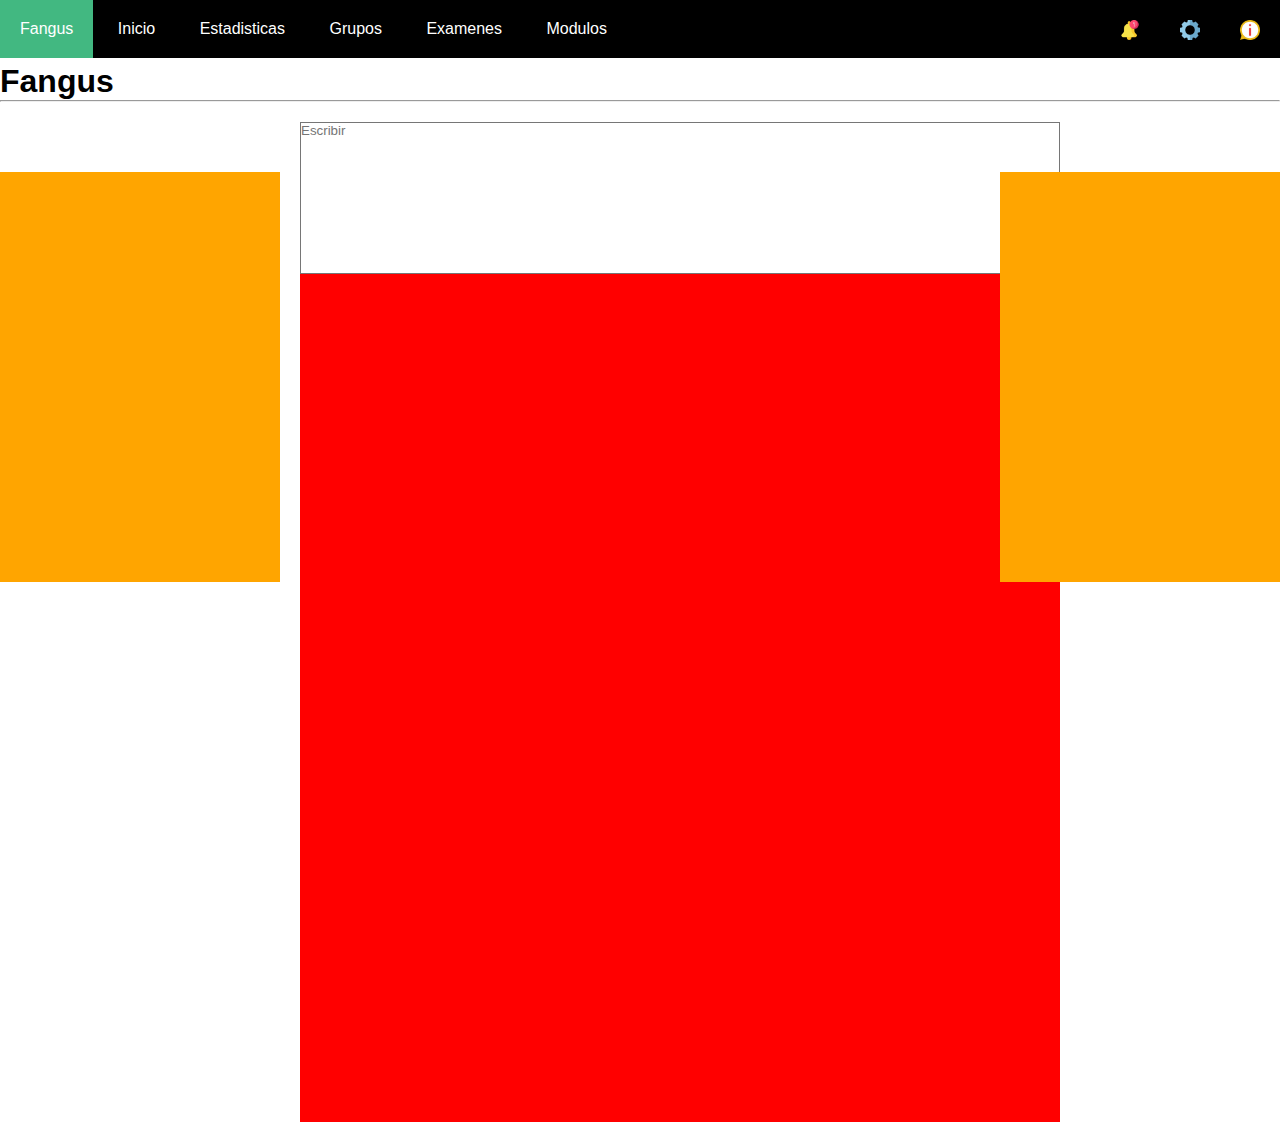
==== create.html @ 37d0ad91 "Barra y Secciones" ====
<!DOCTYPE html>
<html lang="en">

<head>
	<meta charset="UTF-8">
	<meta name = "author" content = "MakeDevelop">
	<meta name ="description" content ="Motivation!">
	<meta name="viewport" content="width=device-width, user-scalable=no, initial-scale=1.0, maximum-scale=1.0, minimum-scale=1.0">

	<title>FUNGUS</title>

	<link rel="stylesheet" href="estilos.css">
	<link rel="stylesheet" href="menu.css">
	<link rel="stylesheet" href="div.css">
	<link rel="stylesheet" href="Splatch.ttf">
</head>

<body>


<!--Inicio cabecera-->	
<header>

	<!--navegacion-->
<div id="menu">
	<ul>
		<li><a href="#">Fangus</a></li>
		<li><a href="#">Inicio</a></li>
	  <li><a href="#">Estadisticas</a></li>
	  <li><a href="#">Grupos</a></li>
	  <li><a href="#">Examenes</a></li>
	  <li><a href="#">Modulos</a></li>
	  <li class="item-r"><a href="#"><img src="icon/info.png" width="20" height="20"></a></li>
	  <li class="item-r"><a href="#"><img src="icon/config.png" width="20" height="20"></a></li>
	  <li class="item-r"><a href="#"><img src="icon/notification.png" width="20" height="20"></a></li>
	</ul>
</div>
            


</header>
<!--final cabecera-->


		<br>
		<h1>Fangus</h1>
	<hr>

	
<!--Perfil izquierdo-->    
<div class="Profile">    
	<aside class="content-Profile"></aside>

<!--Publicaciones-->
	 <div class="Advertisements">  
		<section class="Publications">  
		  <article><textarea name="  " id="" cols="30" rows="10" placeholder="Escribir"></textarea>
		  </article>
		</section>
 

<!--Clasificacion Ranking-->
 <div class="Ranking">    
	 <aside class="content-Ranking"></aside>
 </div>
</div>
</div>

<!-- inicio Footer-->


</body>
</html>
---- estilos.css ----
* {
    margin: 0;
    padding: 0;
    box-sizing: border-box;
    font-family: sans-serif;
}

header{
    width: 100%;
    height: 45px;
    background: black;
}

/*inicio */


@font-face{
	font-family: Splatch;
	src:url(Splatch.ttf);
}

ul.menu h1{
    font-size: 22px;
    font-family: Splatch;
    color:#ff8000;

}

/*menu de inicio y registro*/

ul.menu li {
    position: relative;
    float: right;
    display: block;
    height: 10px;
}
ul.menu li a {
    display: block;
    padding: 0 14px;
    margin: 6px 0;
    line-height: 36px;
    text-decoration: none;
 
    border-left: 1px solid #393942;
    border-right: 1px solid #4f5058;
 
    font-family: Helvetica, Arial, sans-serif;
    font-weight: bold;
    font-size: 16px;
 
    color: #f3f3f3;
    text-shadow: 1px 1px 1px rgba(0,0,0,.6);
 
    -webkit-transition: color .2s ease-in-out;
    -moz-transition: color .2s ease-in-out;
    -o-transition: color .2s ease-in-out;
    -ms-transition: color .2s ease-in-out;
    transition: color .2s ease-in-out;
}
 
 
ul.menu li:hover > a { color: #caad16; }
ul.menu ul {
    position: absolute;
    top: 40px;
    left: 0;
 
    opacity: 0;
    background: rgba(0,0,0,0.67);
 
    -webkit-border-radius: 0 0 5px 5px;
    -moz-border-radius: 0 0 5px 5px;
    border-radius: 0 0 5px 5px;
 
    -webkit-transition: opacity .25s ease .1s;
    -moz-transition: opacity .25s ease .1s;
    -o-transition: opacity .25s ease .1s;
    -ms-transition: opacity .25s ease .1s;
    transition: opacity .25s ease .1s;
}
 
ul.menu li:hover > ul { opacity: 1; }
 
ul.menu ul li {
    height: 0;
    overflow: hidden;
    padding: 0;
 
    -webkit-transition: height .25s ease .1s;
    -moz-transition: height .25s ease .1s;
    -o-transition: height .25s ease .1s;
    -ms-transition: height .25s ease .1s;
    transition: height .25s ease .1s;
}
 
ul.menu li:hover > ul li {
    height: 36px;
    overflow: visible;
    padding: 0;
}
ul.menu ul li a {
    width: 130px;
    padding: 0 10px;
    font-size: 14px;
    border: none;
    border-bottom: 0px solid #353539;
}
/*fin*/

/*Imagen en movimiento*/


.container-portada{
	width: 100%;
	height: 400px;
	background-image: url(image/2.jpg);
	position: none;
	background-size: 200%;
	animation: movimiento 30s infinite linear alternate;
	
}
@keyframes movimiento{
    from{
    	background-position: top left;
    	}to{
    		background-position: bottom;
    	}
}

.capa-gradiante{
	width: 100%;
	height:100%;
	position: none;
	background: -webkit-linear-gradient(left, black);
	opacity: 1;
}

.container-detalles{
	width: 100%;
	top:75%;
	max-width: 1200px;
	position: relative;
	margin: auto;
  
}

.detalles{
	width: 100%;
	max-width: 500px;
	position: relative;
	top:20px; 
	left:10px;
	color: #fff;
}

.detalles button{
	padding: 10px 20px;
	font-size: 16px;
	background: none;
	border-style: none;
	border: 1px solid white;
	color: white;
	margin-top: 20px;
    transition: background 300ms;
    cursor: pointer;
}

.detalles button:hover{
	background: white;
	color:black;
}	

/*inicio codigo cuerpo*/
main#principal{
	width: 100%;
	max-width: 1200px;
	margin-left: 10px;
	position: relative;

}




/*contendores Varios  footer*/
footer{
    width: 100%;
    background: #202020;
    color: white;    
    
}

.contenedor-total-footer{
    width: 100%;
    max-width: 1200px;
    margin: auto;
    padding: 40px;
}

.contenedor-body{
    display: flex;
    justify-content: space-between;
}

.columna1{
    max-width: 400px;
}

.columna1 h1{
    font-size: 22px;
}

.columna1 p{
    font-size: 14px;
    color: #C7C7C7;
    margin-top: 20px;
}

.columna2{
    max-width: 400px;
    
}

.columna2 h1{
    font-size: 22px;
}

.filas{
    margin-top: 20px;
    display: flex;
}

.filas img{
    width: 36px;
    height: 36px;
}

.filas label{
    margin-top: 10px;
    margin-left: 20px;
    color: #C7C7C7;
}

.columna3{
    max-width: 400px;
}

.columna3 h1{
    font-size: 22px;
}

.filas2{
    margin-top: 20px;
    display: flex;
}

.filas2 img{
    width: 36px;
    height: 36px;
}

.filas2 label{
    margin-top: 10px;
    margin-left: 20px;
    max-width: 140px;
}

.contenedor-footer{
    width: 100%;  
    background: #101010;
}

.footer{
    max-width: 1200px;
    margin: auto;
    display: flex;
    justify-content: space-between;  
    padding: 20px;
}

.copyright{
    color: #C7C7C7;
}

.copyright a{
    text-decoration: none;
    color: white;
    font-weight: bold;
}

.informacion a{
    text-decoration: none;
    color: #C7C7C7;
}


@media screen and (max-width: 1100px){
    
    .contenedor-body{
        flex-wrap: wrap;
    }
    
    .columna1{
        max-width: 100%;
    }
    
    .columna3,
    .columna4{
        margin-top: 40px;
    }
}
---- menu.css ----
#menu{
    background-color: #000;

}

#menu ul{
    list-style: none;
    margin: 0;
    padding: 0;
}

#menu ul li{
    display: inline-block;
}

#menu ul li a{
    color: white;
    display: block;
    padding: 20px 20px;
    text-decoration: none;
}

#menu ul li a:hover{
    background-color: #42B881;
}

.item-r{
    float: right;
}
---- div.css ----
@charset "utf-8";
* {
margin:0px;
padding: 0px;
}
header{
background: red;
margin-top: 0px;
}

section {
float: left;
width: 660px;
margin: 20px;
background: red;
}

/*aside*/
.content-Profile{
margin-top: 70px;
float: left;
width: 280px;
height: 410px;
background: orange;
}

.content-Ranking{
margin-top: 70px;
float: right;
width: 280px;
height: 410px;
background: orange;
}

article{
margin-left: 0px;
  background: red;
  width:760px;
  height:1000px;
}

textarea {
margin-left: 0px;
background: white;
width: 760px;
}
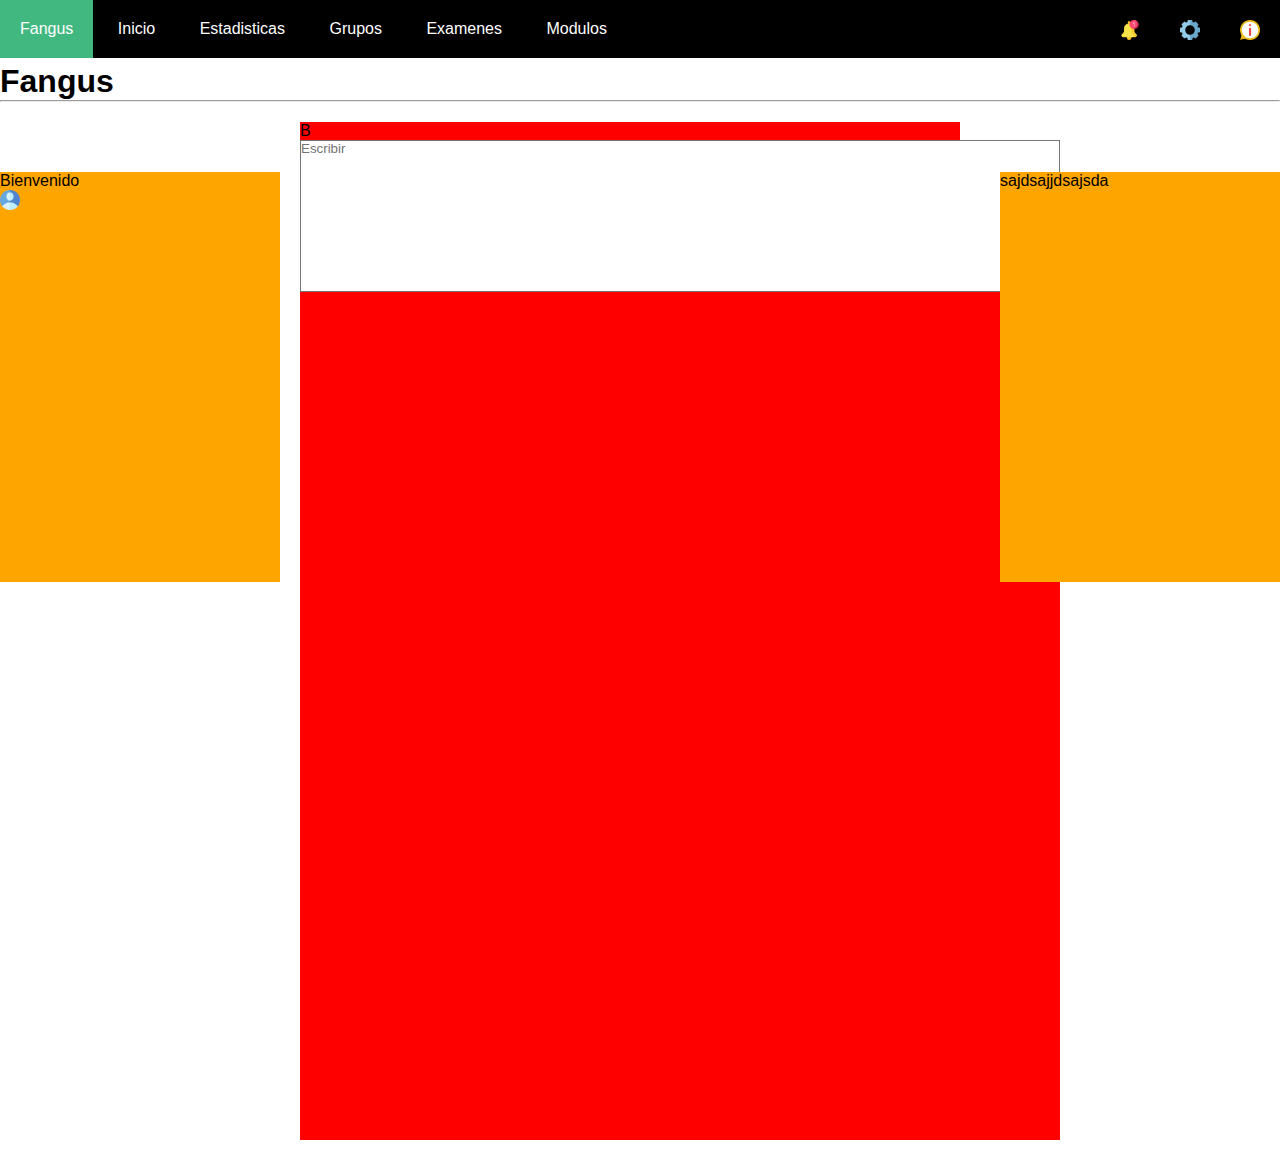
==== commit dfa49d95: "Creando rama Mensajeria" ====
--- a/create.html
+++ b/create.html
@@ -49,11 +49,18 @@
 	
 <!--Perfil izquierdo-->    
 <div class="Profile">    
-	<aside class="content-Profile"></aside>
+	<aside class="content-Profile">
+Bienvenido
+<div >
+	<img src="icon/profile.png" width="20" height="20">
+</div>
+
+	</aside>
 
 <!--Publicaciones-->
 	 <div class="Advertisements">  
 		<section class="Publications">  
+			B
 		  <article><textarea name="  " id="" cols="30" rows="10" placeholder="Escribir"></textarea>
 		  </article>
 		</section>
@@ -61,7 +68,9 @@
 
 <!--Clasificacion Ranking-->
  <div class="Ranking">    
-	 <aside class="content-Ranking"></aside>
+	 <aside class="content-Ranking">
+		 sajdsajjdsajsda
+	 </aside>
  </div>
 </div>
 </div>
--- a/div.css
+++ b/div.css
@@ -43,4 +43,15 @@
 margin-left: 0px;
 background: white;
 width: 760px;
-}+}
+
+.center {
+    display: block;
+    margin-left: auto;
+    margin-right: auto;
+    border: 1px chocolate;
+    padding: 1em;
+    width: 70%;
+    height: 70%;
+  }
+  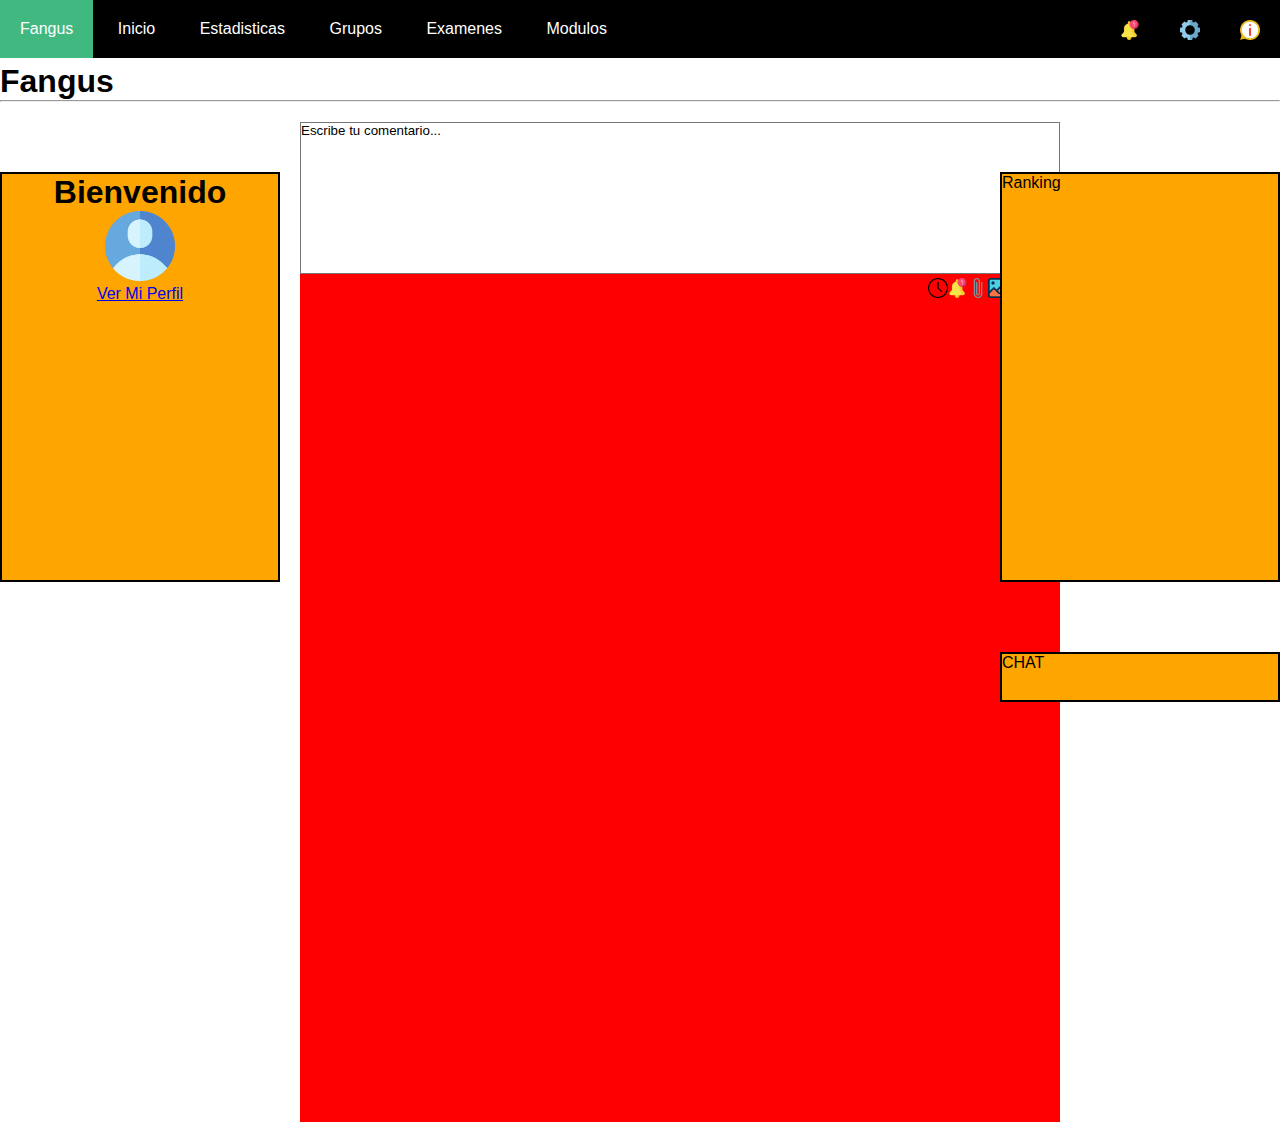
==== commit 7579bafb: "organizacion CSS" ====
--- a/create.html
+++ b/create.html
@@ -7,11 +7,12 @@
 	<meta name ="description" content ="Motivation!">
 	<meta name="viewport" content="width=device-width, user-scalable=no, initial-scale=1.0, maximum-scale=1.0, minimum-scale=1.0">
 
-	<title>FUNGUS</title>
+	<title>Fangus</title>
 
-	<link rel="stylesheet" href="estilos.css">
-	<link rel="stylesheet" href="menu.css">
-	<link rel="stylesheet" href="div.css">
+	<link rel="stylesheet" href="./css/estilos.css">
+	<link rel="stylesheet" href="./css/caja.css">
+	<link rel="stylesheet" href="./css/menu.css">
+	<link rel="stylesheet" href="./css/div.css">
 	<link rel="stylesheet" href="Splatch.ttf">
 </head>
 
@@ -49,10 +50,13 @@
 	
 <!--Perfil izquierdo-->    
 <div class="Profile">    
-	<aside class="content-Profile">
-Bienvenido
-<div >
-	<img src="icon/profile.png" width="20" height="20">
+	<aside class="content-Profile" >
+<h1 style="text-align: center;">Bienvenido</h1>
+<div style="text-align: center;" >
+	<img src="icon/profile.png" width="70" height="70">
+	<div style="text-align: center;">
+		<a href="#" >Ver Mi Perfil</a>
+	</div>
 </div>
 
 	</aside>
@@ -60,8 +64,20 @@
 <!--Publicaciones-->
 	 <div class="Advertisements">  
 		<section class="Publications">  
-			B
-		  <article><textarea name="  " id="" cols="30" rows="10" placeholder="Escribir"></textarea>
+		
+		  <article>
+			
+			<form> 
+				<textarea name="comentario" rows="10" cols="40">Escribe tu comentario...</textarea>
+				</form>
+
+				
+
+			<button class="item-r" type="button">Publicar</button>
+			<img src="icon/img.png" width="20" height="20" class="item-r">
+			<img src="icon/adjunto.png" width="20" height="20" class="item-r">
+			<img src="icon/notification.png" width="20" height="20" class="item-r">
+			<img src="icon/time.png" width="20" height="20" class="item-r">
 		  </article>
 		</section>
  
@@ -69,10 +85,19 @@
 <!--Clasificacion Ranking-->
  <div class="Ranking">    
 	 <aside class="content-Ranking">
-		 sajdsajjdsajsda
+		 Ranking
+
 	 </aside>
+	 
  </div>
 </div>
+ <div class="Chat">    
+	 <aside class="content-Chat">
+		 CHAT
+
+	 </aside>
+	 
+ </div>
 </div>
 
 <!-- inicio Footer-->
--- a/css/estilos.css
+++ b/css/estilos.css
@@ -0,0 +1,311 @@
+* {
+    margin: 0;
+    padding: 0;
+    box-sizing: border-box;
+    font-family: sans-serif;
+}
+
+header{
+    width: 100%;
+    height: 45px;
+    background: black;
+}
+
+/*inicio */
+
+
+@font-face{
+	font-family: Splatch;
+	src:url(Splatch.ttf);
+}
+
+ul.menu h1{
+    font-size: 22px;
+    font-family: Splatch;
+    color:#ff8000;
+
+}
+
+/*menu de inicio y registro*/
+
+ul.menu li {
+    position: relative;
+    float: right;
+    display: block;
+    height: 10px;
+}
+ul.menu li a {
+    display: block;
+    padding: 0 14px;
+    margin: 6px 0;
+    line-height: 36px;
+    text-decoration: none;
+ 
+    border-left: 1px solid #393942;
+    border-right: 1px solid #4f5058;
+ 
+    font-family: Helvetica, Arial, sans-serif;
+    font-weight: bold;
+    font-size: 16px;
+ 
+    color: #f3f3f3;
+    text-shadow: 1px 1px 1px rgba(0,0,0,.6);
+ 
+    -webkit-transition: color .2s ease-in-out;
+    -moz-transition: color .2s ease-in-out;
+    -o-transition: color .2s ease-in-out;
+    -ms-transition: color .2s ease-in-out;
+    transition: color .2s ease-in-out;
+}
+ 
+ 
+ul.menu li:hover > a { color: #caad16; }
+ul.menu ul {
+    position: absolute;
+    top: 40px;
+    left: 0;
+ 
+    opacity: 0;
+    background: rgba(0,0,0,0.67);
+ 
+    -webkit-border-radius: 0 0 5px 5px;
+    -moz-border-radius: 0 0 5px 5px;
+    border-radius: 0 0 5px 5px;
+ 
+    -webkit-transition: opacity .25s ease .1s;
+    -moz-transition: opacity .25s ease .1s;
+    -o-transition: opacity .25s ease .1s;
+    -ms-transition: opacity .25s ease .1s;
+    transition: opacity .25s ease .1s;
+}
+ 
+ul.menu li:hover > ul { opacity: 1; }
+ 
+ul.menu ul li {
+    height: 0;
+    overflow: hidden;
+    padding: 0;
+ 
+    -webkit-transition: height .25s ease .1s;
+    -moz-transition: height .25s ease .1s;
+    -o-transition: height .25s ease .1s;
+    -ms-transition: height .25s ease .1s;
+    transition: height .25s ease .1s;
+}
+ 
+ul.menu li:hover > ul li {
+    height: 36px;
+    overflow: visible;
+    padding: 0;
+}
+ul.menu ul li a {
+    width: 130px;
+    padding: 0 10px;
+    font-size: 14px;
+    border: none;
+    border-bottom: 0px solid #353539;
+}
+/*fin*/
+
+/*Imagen en movimiento*/
+
+
+.container-portada{
+	width: 100%;
+	height: 400px;
+	background-image: url(image/2.jpg);
+	position: none;
+	background-size: 200%;
+	animation: movimiento 30s infinite linear alternate;
+	
+}
+@keyframes movimiento{
+    from{
+    	background-position: top left;
+    	}to{
+    		background-position: bottom;
+    	}
+}
+
+.capa-gradiante{
+	width: 100%;
+	height:100%;
+	position: none;
+	background: -webkit-linear-gradient(left, black);
+	opacity: 1;
+}
+
+.container-detalles{
+	width: 100%;
+	top:75%;
+	max-width: 1200px;
+	position: relative;
+	margin: auto;
+  
+}
+
+.detalles{
+	width: 100%;
+	max-width: 500px;
+	position: relative;
+	top:20px; 
+	left:10px;
+	color: #fff;
+}
+
+.detalles button{
+	padding: 10px 20px;
+	font-size: 16px;
+	background: none;
+	border-style: none;
+	border: 1px solid white;
+	color: white;
+	margin-top: 20px;
+    transition: background 300ms;
+    cursor: pointer;
+}
+
+.detalles button:hover{
+	background: white;
+	color:black;
+}	
+
+/*inicio codigo cuerpo*/
+main#principal{
+	width: 100%;
+	max-width: 1200px;
+	margin-left: 10px;
+	position: relative;
+
+}
+
+
+
+
+/*contendores Varios  footer*/
+footer{
+    width: 100%;
+    background: #202020;
+    color: white;    
+    
+}
+
+.contenedor-total-footer{
+    width: 100%;
+    max-width: 1200px;
+    margin: auto;
+    padding: 40px;
+}
+
+.contenedor-body{
+    display: flex;
+    justify-content: space-between;
+}
+
+.columna1{
+    max-width: 400px;
+}
+
+.columna1 h1{
+    font-size: 22px;
+}
+
+.columna1 p{
+    font-size: 14px;
+    color: #C7C7C7;
+    margin-top: 20px;
+}
+
+.columna2{
+    max-width: 400px;
+    
+}
+
+.columna2 h1{
+    font-size: 22px;
+}
+
+.filas{
+    margin-top: 20px;
+    display: flex;
+}
+
+.filas img{
+    width: 36px;
+    height: 36px;
+}
+
+.filas label{
+    margin-top: 10px;
+    margin-left: 20px;
+    color: #C7C7C7;
+}
+
+.columna3{
+    max-width: 400px;
+}
+
+.columna3 h1{
+    font-size: 22px;
+}
+
+.filas2{
+    margin-top: 20px;
+    display: flex;
+}
+
+.filas2 img{
+    width: 36px;
+    height: 36px;
+}
+
+.filas2 label{
+    margin-top: 10px;
+    margin-left: 20px;
+    max-width: 140px;
+}
+
+.contenedor-footer{
+    width: 100%;  
+    background: #101010;
+}
+
+.footer{
+    max-width: 1200px;
+    margin: auto;
+    display: flex;
+    justify-content: space-between;  
+    padding: 20px;
+}
+
+.copyright{
+    color: #C7C7C7;
+}
+
+.copyright a{
+    text-decoration: none;
+    color: white;
+    font-weight: bold;
+}
+
+.informacion a{
+    text-decoration: none;
+    color: #C7C7C7;
+}
+
+
+@media screen and (max-width: 1100px){
+    
+    .contenedor-body{
+        flex-wrap: wrap;
+    }
+    
+    .columna1{
+        max-width: 100%;
+    }
+    
+    .columna3,
+    .columna4{
+        margin-top: 40px;
+    }
+}--- a/css/menu.css
+++ b/css/menu.css
@@ -0,0 +1,30 @@
+
+#menu{
+    background-color: #000;
+
+}
+
+#menu ul{
+    list-style: none;
+    margin: 0;
+    padding: 0;
+}
+
+#menu ul li{
+    display: inline-block;
+}
+
+#menu ul li a{
+    color: white;
+    display: block;
+    padding: 20px 20px;
+    text-decoration: none;
+}
+
+#menu ul li a:hover{
+    background-color: #42B881;
+}
+
+.item-r{
+    float: right;
+}
--- a/css/div.css
+++ b/css/div.css
@@ -0,0 +1,56 @@
+@charset "utf-8";
+* {
+margin:0px;
+padding: 0px;
+}
+header{
+background: red;
+margin-top: 0px;
+}
+
+section {
+float: left;
+width: 660px;
+margin: 20px;
+background: red;
+}
+
+/*aside*/
+.content-Profile{
+margin-top: 70px;
+float: left;
+width: 280px;
+height: 410px;
+background: orange;
+border: 2px solid black;
+}
+
+.content-Chat{
+  margin-top: 70px;
+  float: right;
+  width: 280px;
+  height: 50px;
+  background: orange;
+  border: 2px solid black;
+  }
+.content-Ranking{
+margin-top: 70px;
+float: right;
+width: 280px;
+height: 410px;
+background: orange;
+border: 2px solid black;
+}
+
+article{
+margin-left: 0px;
+  background: red;
+  width:760px;
+  height:1000px;
+}
+
+textarea {
+margin-left: 0px;
+background: white;
+width: 760px;
+}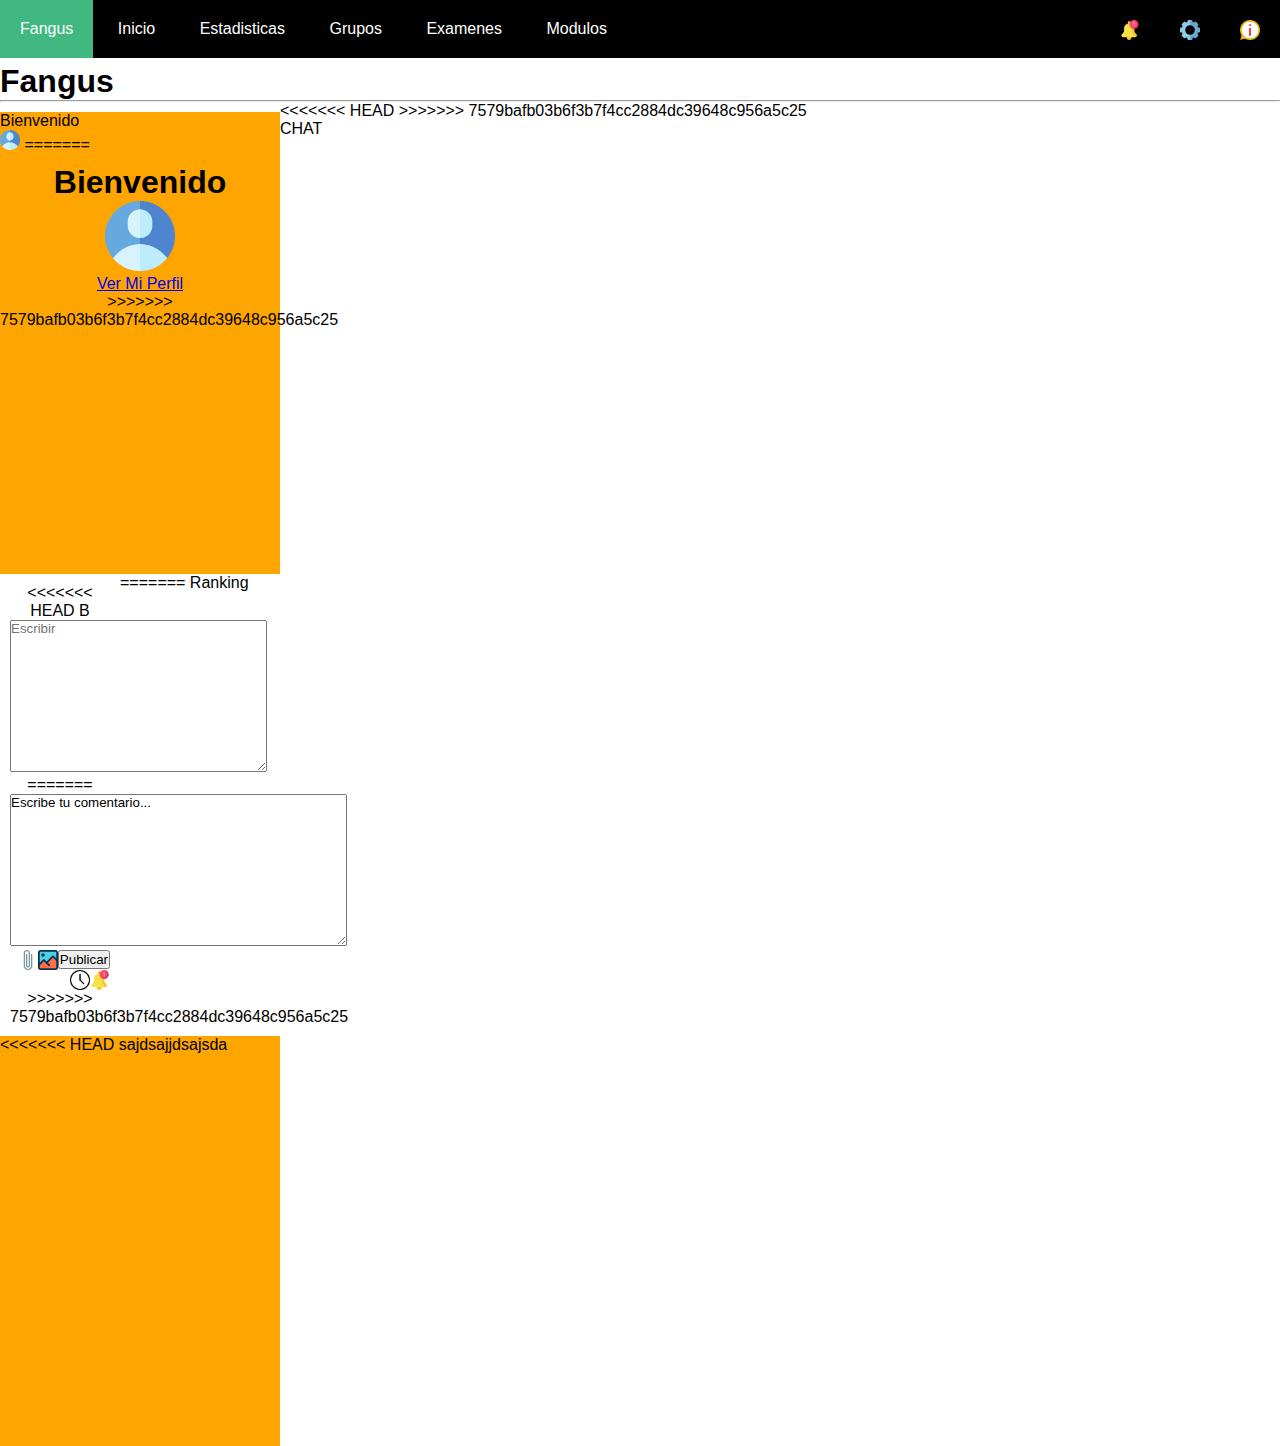
==== commit 6cfb1523: "Inicio de SelecModulos" ====
--- a/create.html
+++ b/create.html
@@ -50,6 +50,12 @@
 	
 <!--Perfil izquierdo-->    
 <div class="Profile">    
+<<<<<<< HEAD
+	<aside class="content-Profile">
+Bienvenido
+<div >
+	<img src="icon/profile.png" width="20" height="20">
+=======
 	<aside class="content-Profile" >
 <h1 style="text-align: center;">Bienvenido</h1>
 <div style="text-align: center;" >
@@ -57,6 +63,7 @@
 	<div style="text-align: center;">
 		<a href="#" >Ver Mi Perfil</a>
 	</div>
+>>>>>>> 7579bafb03b6f3b7f4cc2884dc39648c956a5c25
 </div>
 
 	</aside>
@@ -64,6 +71,10 @@
 <!--Publicaciones-->
 	 <div class="Advertisements">  
 		<section class="Publications">  
+<<<<<<< HEAD
+			B
+		  <article><textarea name="  " id="" cols="30" rows="10" placeholder="Escribir"></textarea>
+=======
 		
 		  <article>
 			
@@ -78,6 +89,7 @@
 			<img src="icon/adjunto.png" width="20" height="20" class="item-r">
 			<img src="icon/notification.png" width="20" height="20" class="item-r">
 			<img src="icon/time.png" width="20" height="20" class="item-r">
+>>>>>>> 7579bafb03b6f3b7f4cc2884dc39648c956a5c25
 		  </article>
 		</section>
  
@@ -85,10 +97,15 @@
 <!--Clasificacion Ranking-->
  <div class="Ranking">    
 	 <aside class="content-Ranking">
+<<<<<<< HEAD
+		 sajdsajjdsajsda
+	 </aside>
+=======
 		 Ranking
 
 	 </aside>
 	 
+>>>>>>> 7579bafb03b6f3b7f4cc2884dc39648c956a5c25
  </div>
 </div>
  <div class="Chat">    
--- a/css/div.css
+++ b/css/div.css
@@ -8,49 +8,113 @@
 margin-top: 0px;
 }
 
+
 section {
 float: left;
-width: 660px;
-margin: 20px;
-background: red;
+width: 100px;
+margin-top: 10px;
+margin-left: 10px;
+margin-right: 10px;
+text-align: center;
+
 }
+
+label{
+
+  display: block;
+  margin-top: 20px;
+  font-size: 20px;
+  font-weight: 300;
+  text-align: center;
+
+}
+
+.selection{ 
+  display: block;
+  height: 30px;
+  border:0px;
+  outline: 0px;
+color:#030F87;
+font-size: 16px;
+margin-left: 30%;
+  width: 300px;
+}
+
+input [type="submit"]{
+  align-items:center;
+}
+
 
 /*aside*/
 .content-Profile{
-margin-top: 70px;
+margin-top: 10px;
 float: left;
 width: 280px;
 height: 410px;
 background: orange;
-border: 2px solid black;
 }
 
-.content-Chat{
-  margin-top: 70px;
-  float: right;
-  width: 280px;
-  height: 50px;
-  background: orange;
-  border: 2px solid black;
-  }
 .content-Ranking{
-margin-top: 70px;
+margin-top: 10px;
 float: right;
 width: 280px;
 height: 410px;
 background: orange;
-border: 2px solid black;
 }
 
-article{
-margin-left: 0px;
+.container-image{
+  padding-top: 20px; 
+}
+
+.container-important{
+   margin: 0px;
   background: red;
   width:760px;
-  height:1000px;
+  height:500px;
 }
 
-textarea {
-margin-left: 0px;
-background: white;
-width: 760px;
+ footer{
+  margin-top: 480px;
+ }
+  
+@media screen and (max-width: 1200px){
+    
+    .contenedor-body{
+        flex-wrap: wrap;
+    }
+    
+    .columna1{
+        max-width: 100%;
+    }
+    
+    .columna3,
+    .columna4{
+        margin-top: 40px;
+    }
+              /*Responsive*/
+  .container-Ranking{
+
+    display: none;
+
+  }
+
+  .container-Profile{
+    display: none;
+  }
+
+  .container-important{
+    display: block;
+  }
+
+  .container-form{
+
+    float: left;
+
+    margin: auto;
+
+    width: 100%;
+
+    background: red;
+  }
+
 }